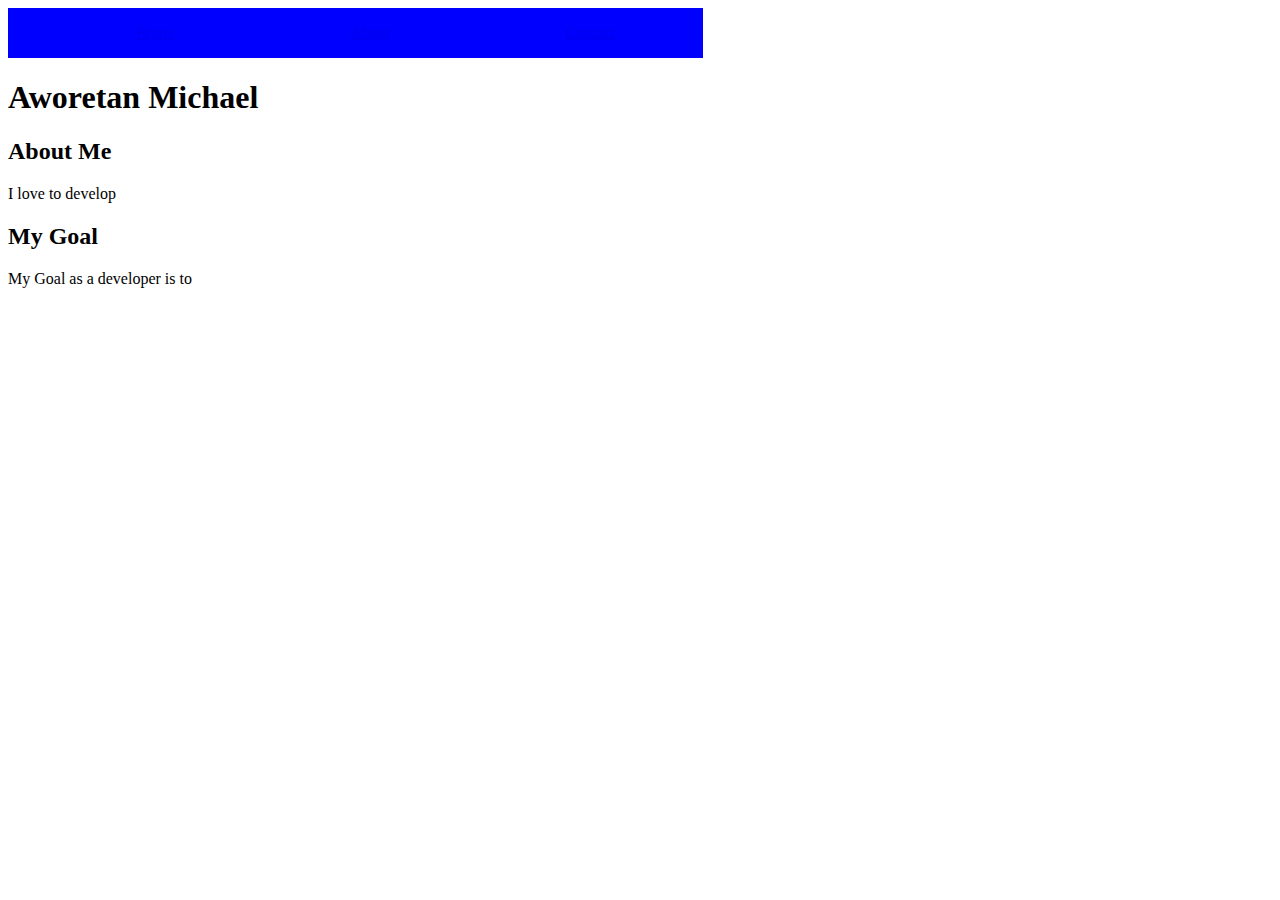
==== index.html @ 7a582847 "Personal Portfolio" ====
<!DOCTYPE html>
<html lang="en">
<head>
    <meta charset="UTF-8">
    <meta name="viewport" content="width=device-width, initial-scale=1.0">
    <title>personal portfolio</title>
    <link rel="stylesheet" href="style.css">
    <link href="https://fonts.googleapis.com/css?family=Raleway">
</head>
<body>
    <header>
        <!--Navigation Bar-->
        <nav>
            <div class="menu">
                <div>
                    <ul class="ul">
                        <li><a href="index.html">Home</a></li>
                        <li><a href="about.html">About</a></li>
                        <li><a href="contact.html">Contact</a></li>
                    </ul>
                </div>
            </div>
        </nav>
    </header>
    <!--Hero Section-->
<Div>
    <h1>Aworetan Michael</h1>

    <h2>About Me</h2>
    <P>I love to develop</P>
    
    <h2>My Goal</h2>
    <p>My Goal as a developer is to </p>

</Div>   

</body>
</html>
---- style.css ----
/* div{
    border: 1px solid green;
} */

nav {
    display: flex;
}

.ul{
    list-style-type: none;
    display: flex;
    display: flex;justify-content: space-around;
}
.menu{
    width: 55%;
    background-color: blue;
    
}
#contact {width: 45%;
    background-color: green;
}
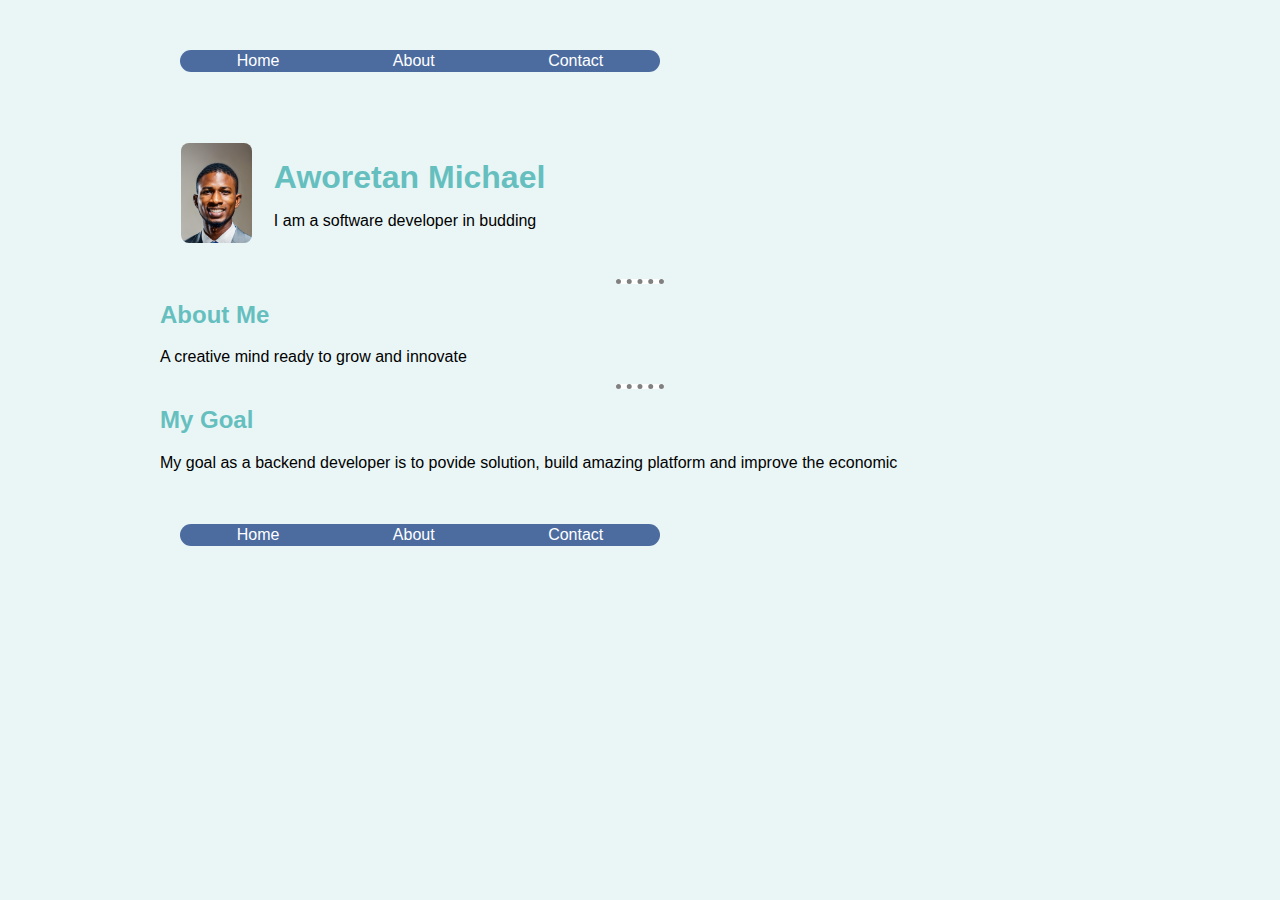
==== commit 4751c989: "final correction" ====
--- a/index.html
+++ b/index.html
@@ -7,32 +7,61 @@
     <link rel="stylesheet" href="style.css">
     <link href="https://fonts.googleapis.com/css?family=Raleway">
 </head>
+<header>
+    <!--Navigation Bar-->
+    <div class="container">
+        <header>
+            <!--Navigation Bar-->
+            <nav>
+                <div class="menu">
+                    <div>
+                        <ul class="ul">
+                            <li><a href="index.html">Home</a></li>
+                            <li><a href="about.html">About</a></li>
+                            <li><a href="contact.html">Contact</a></li>
+                        </ul>
+                    </div>
+                </div>
+            </nav>
+        </header>
+    </div>
+</header>
 <body>
-    <header>
-        <!--Navigation Bar-->
-        <nav>
-            <div class="menu">
-                <div>
-                    <ul class="ul">
-                        <li><a href="index.html">Home</a></li>
-                        <li><a href="about.html">About</a></li>
-                        <li><a href="contact.html">Contact</a></li>
-                    </ul>
+    <!--Hero Section-->
+<div class="container">
+    <table cellspacing="20">
+        <tr>
+            <td><img src="crevmick.jpg" alt="Aworetan Michael"></td>
+            <td>
+                <h1>Aworetan Michael</h1>
+                <p>I am a software developer in budding</p>
+            </td>
+        </tr>
+    </table>
+<hr>
+    <h2>About Me</h2>
+    <P>A creative mind ready to grow and innovate</P>
+</hr>
+<hr>
+    <h2>My Goal</h2>
+    <P>My goal as a backend developer is to povide solution, build amazing platform and improve the economic</P>
+</hr>
+</div>   
+</body>
+<footer>
+    <div class="container">
+            <!--Navigation Bar-->
+            <nav>
+                <div class="menu">
+                    <div>
+                        <ul class="ul">
+                            <li><a href="index.html">Home</a></li>
+                            <li><a href="about.html">About</a></li>
+                            <li><a href="contact.html">Contact</a></li>
+                        </ul>
+                    </div>
                 </div>
-            </div>
-        </nav>
-    </header>
-    <!--Hero Section-->
-<Div>
-    <h1>Aworetan Michael</h1>
-
-    <h2>About Me</h2>
-    <P>I love to develop</P>
-    
-    <h2>My Goal</h2>
-    <p>My Goal as a developer is to </p>
-
-</Div>   
-
-</body>
-</html>+            </nav>
+    </div>
+</footer>
+</html>
--- a/style.css
+++ b/style.css
@@ -1,7 +1,8 @@
-/* div{
-    border: 1px solid green;
-} */
-
+body{
+    background-color: #eaf6f6;
+    font-family: Verdana, Geneva, Tahoma, sans-serif;
+    line-height: 1.4em;
+}
 nav {
     display: flex;
 }
@@ -10,12 +11,59 @@
     list-style-type: none;
     display: flex;
     display: flex;justify-content: space-around;
+    border-radius: 20px;
+    padding: 0;  
+    margin: 0;
+    background: #4c6ca0;
+
+}
+.ul li a{
+    padding: 15px 20px;
+    text-decoration: none;
+    color: #fff;
+}
+.ul li a:hover{
+    color: #f4f4f4;
 }
 .menu{
-    width: 55%;
-    background-color: blue;
+    width: 50%;
+    list-style: none;
+    border-radius: 20px;
+    padding: 20px;
+}
+.menu li a:hover {
+    color: blue;
+}
+hr{
+    background-color: white;
+    border-style: dotted none none;
+    border-color: grey;
+    border-width: 5px;
+    height: 0px;
+    width: 5%;
+
+}
+
+img{
+    height: 100px;
+    border-radius: 8px
+
+}
+h1{
+    color: #66bfbf;
+}
+h2{
+    color: #66bfbf; 
+}
+.container{
+    max-width: 960px;
+    margin: 30px auto;
+}
+.formwrap{
+    margin: 30px auto;
+    max-width: 400px;
+    padding: 20px;
+    display: block;
+    color: #666;
     
-}
-#contact {width: 45%;
-    background-color: green;
 }